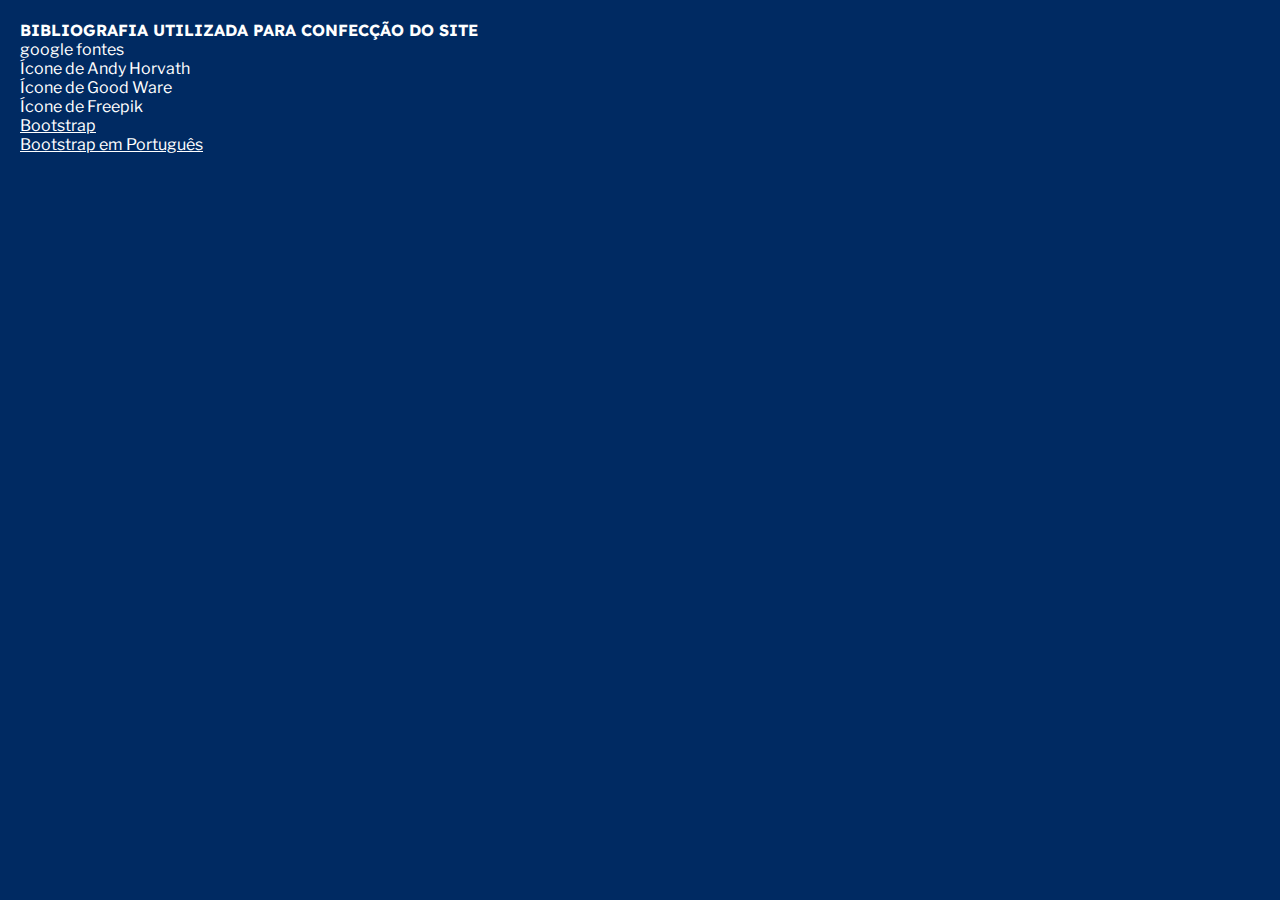
==== HTML/bibliografia.html @ 3e8addc8 "03 de março de 2024" ====
<!DOCTYPE html>
<html lang="en">

<head>
    <meta charset="UTF-8">
    <meta name="viewport" content="width=device-width, initial-scale=1.0">
    <title>Bibliografia</title>
    <link rel="stylesheet" href="../CSS/bibliografia.css">
    <!-- Google Fonts : -->
    <link
        href="https://fonts.googleapis.com/css2?family=Lexend:wght@100..900&family=Noto+Sans:ital,wght@0,100..900;1,100..900&display=swap"
        rel="stylesheet">
    <link href="https://fonts.googleapis.com/css2?family=Libre+Franklin:ital,wght@0,500;1,500&display=swap"
        rel="stylesheet">

</head>

<body>
    <!-- Falar da criação do site -->
    <p class="texto_body_titulo"><strong>BIBLIOGRAFIA UTILIZADA PARA CONFECÇÃO DO SITE</strong></p>
    <ul>
        <li><a class="texto_body_texto">google fontes</a></li>
        <li><a class="texto_body_texto">Ícone de Andy Horvath</a></li>
        <li><a class="texto_body_texto">Ícone de Good Ware</a></li>
        <li><a class="texto_body_texto">Ícone de Freepik</a></li>
        <li><a class="texto_body_texto" href="https://getbootstrap.com/">Bootstrap</a></li>
        <li><a class="texto_body_texto" href="https://getbootstrap.com.br/">Bootstrap em Português</a></li>
        
        
    </ul>

    <div class="images_students">

    </div>
</body>

</html>
---- CSS/bibliografia.css ----
*{
    margin: 0;
    padding: 0;
    box-sizing: border-box;
}

:root{
    --azul_escuro : #004AAD;
    --altura_cabecalho: 70px;
    --cor_body: #002A62; 
}

a{
    color: white; 
}
body {
    font-family: poppins, sans-serif;
    background-color: var(--cor_body);
}

.texto_body_titulo{
    color: white;
    font-family: "Lexend", Arial, Helvetica, sans-serif;
    margin-top: 20px;
    margin-left: 20px;
}
.texto_body_texto{
    color: white;
    font-family: "Libre Franklin", Arial, Helvetica, sans-serif;
    margin-left: 20px;
    display: inline-block;
}
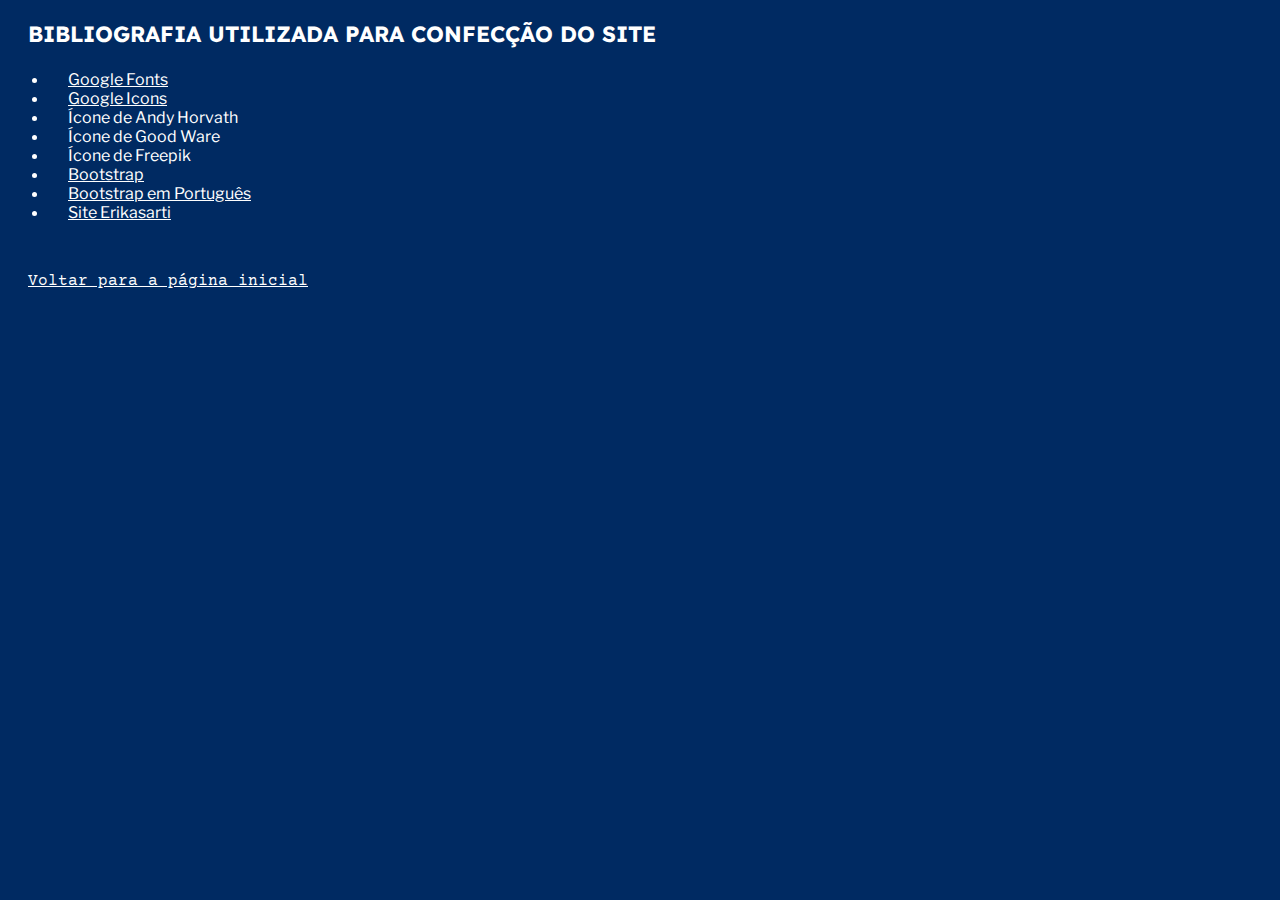
==== commit 416597dc: "10/03/2024" ====
--- a/HTML/bibliografia.html
+++ b/HTML/bibliografia.html
@@ -12,24 +12,32 @@
         rel="stylesheet">
     <link href="https://fonts.googleapis.com/css2?family=Libre+Franklin:ital,wght@0,500;1,500&display=swap"
         rel="stylesheet">
-
+    <link
+        href="https://fonts.googleapis.com/css2?family=Courier+Prime:ital,wght@0,400;0,700;1,400;1,700&family=Gabarito&family=Lato&family=Lumanosimo&family=Poppins:ital,wght@0,100;0,300;0,400;1,300&family=Ysabeau+SC:wght@500;600;700&display=swap"
+        rel="stylesheet">
+    <!-- Bootstrap : -->
+    <script src="https://cdn.jsdelivr.net/npm/bootstrap@5.3.3/dist/js/bootstrap.bundle.min.js"
+        integrity="sha384-YvpcrYf0tY3lHB60NNkmXc5s9fDVZLESaAA55NDzOxhy9GkcIdslK1eN7N6jIeHz"
+        crossorigin="anonymous"></script>
 </head>
 
 <body>
     <!-- Falar da criação do site -->
     <p class="texto_body_titulo"><strong>BIBLIOGRAFIA UTILIZADA PARA CONFECÇÃO DO SITE</strong></p>
     <ul>
-        <li><a class="texto_body_texto">google fontes</a></li>
+        <li><a class="texto_body_texto" href="https://fonts.google.com/">Google Fonts</a></li>
+        <li><a class="texto_body_texto" href="https://fonts.google.com/icons">Google Icons</a></li>
         <li><a class="texto_body_texto">Ícone de Andy Horvath</a></li>
         <li><a class="texto_body_texto">Ícone de Good Ware</a></li>
         <li><a class="texto_body_texto">Ícone de Freepik</a></li>
         <li><a class="texto_body_texto" href="https://getbootstrap.com/">Bootstrap</a></li>
         <li><a class="texto_body_texto" href="https://getbootstrap.com.br/">Bootstrap em Português</a></li>
-        
-        
+        <li><a class="texto_body_texto" href="https://erikasarti.com/html/acentuacao-caracteres-especiais/">Site Erikasarti</a></li>
     </ul>
 
-    <div class="images_students">
+    <br>
+    <p class="voltar_pag_inicial"><a href="../index.html">Voltar para a página inicial</a></p>
+
 
     </div>
 </body>
--- a/CSS/bibliografia.css
+++ b/CSS/bibliografia.css
@@ -1,12 +1,5 @@
-*{
-    margin: 0;
-    padding: 0;
-    box-sizing: border-box;
-}
 
 :root{
-    --azul_escuro : #004AAD;
-    --altura_cabecalho: 70px;
     --cor_body: #002A62; 
 }
 
@@ -14,19 +7,24 @@
     color: white; 
 }
 body {
-    font-family: poppins, sans-serif;
+    color: white;
     background-color: var(--cor_body);
 }
 
 .texto_body_titulo{
     color: white;
     font-family: "Lexend", Arial, Helvetica, sans-serif;
+    font-size: 22px;
     margin-top: 20px;
     margin-left: 20px;
 }
 .texto_body_texto{
     color: white;
     font-family: "Libre Franklin", Arial, Helvetica, sans-serif;
+    margin-left: 20px; 
+} 
+.voltar_pag_inicial{
+    font-family: 'Courier Prime', Arial, Helvetica, sans-serif; 
+    font-size: 16px;
     margin-left: 20px;
-    display: inline-block;
-}
+}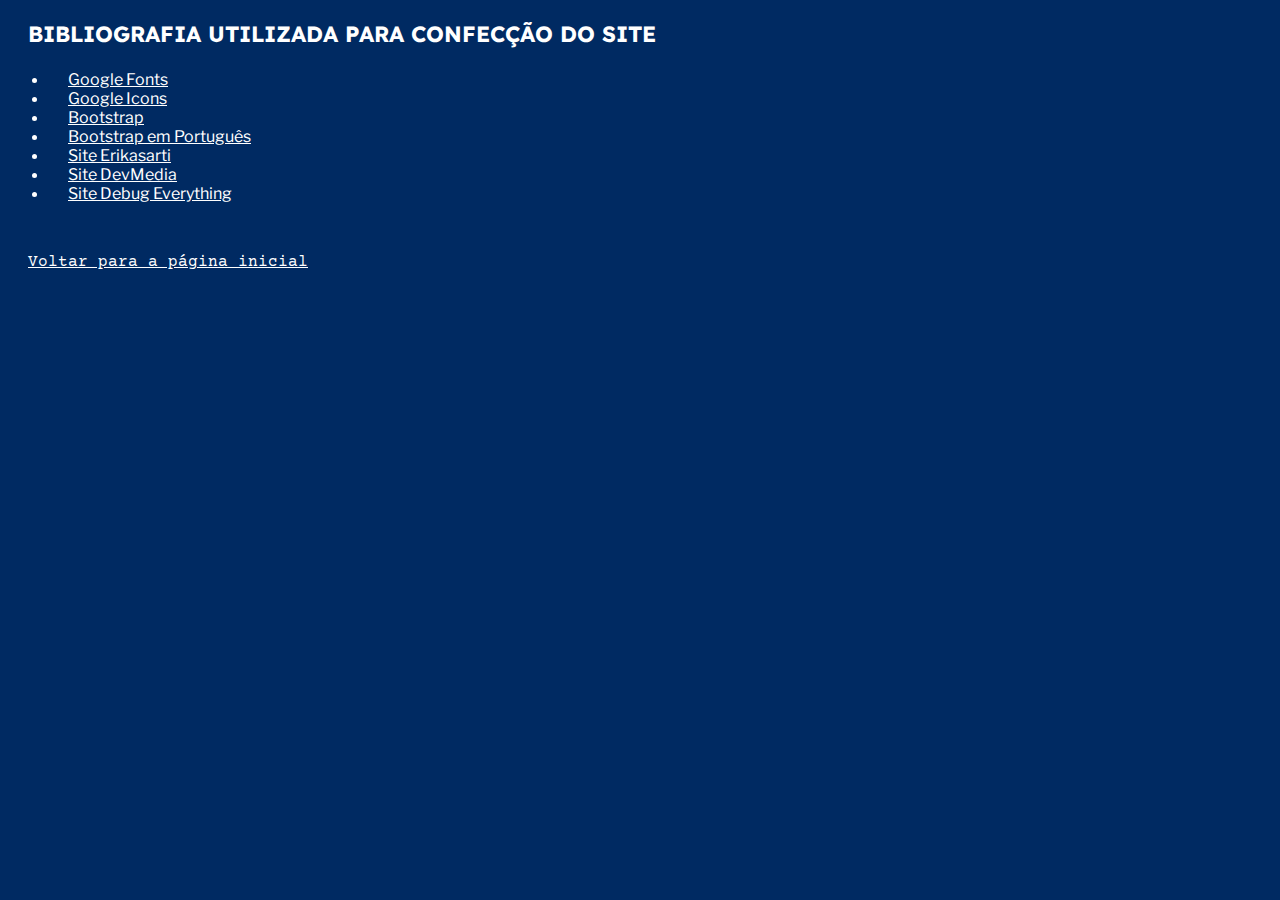
==== commit 64fd2c24: "17março" ====
--- a/HTML/bibliografia.html
+++ b/HTML/bibliografia.html
@@ -27,19 +27,19 @@
     <ul>
         <li><a class="texto_body_texto" href="https://fonts.google.com/">Google Fonts</a></li>
         <li><a class="texto_body_texto" href="https://fonts.google.com/icons">Google Icons</a></li>
-        <li><a class="texto_body_texto">Ícone de Andy Horvath</a></li>
-        <li><a class="texto_body_texto">Ícone de Good Ware</a></li>
-        <li><a class="texto_body_texto">Ícone de Freepik</a></li>
         <li><a class="texto_body_texto" href="https://getbootstrap.com/">Bootstrap</a></li>
         <li><a class="texto_body_texto" href="https://getbootstrap.com.br/">Bootstrap em Português</a></li>
-        <li><a class="texto_body_texto" href="https://erikasarti.com/html/acentuacao-caracteres-especiais/">Site Erikasarti</a></li>
+        <li><a class="texto_body_texto" href="https://erikasarti.com/html/acentuacao-caracteres-especiais/">Site
+                Erikasarti</a></li>
+        <li><a class="texto_body_texto" href="https://www.devmedia.com.br/listas-em-html/23853#defini%C3%A7%C3%A3o">Site
+                DevMedia</a></li>
+        <li><a class="texto_body_texto"
+                href="https://blog.debugeverything.com/pt/javascript-operadores-de-comparacao/">Site Debug
+                Everything</a></li>
     </ul>
 
     <br>
     <p class="voltar_pag_inicial"><a href="../index.html">Voltar para a página inicial</a></p>
-
-
-    </div>
 </body>
 
 </html>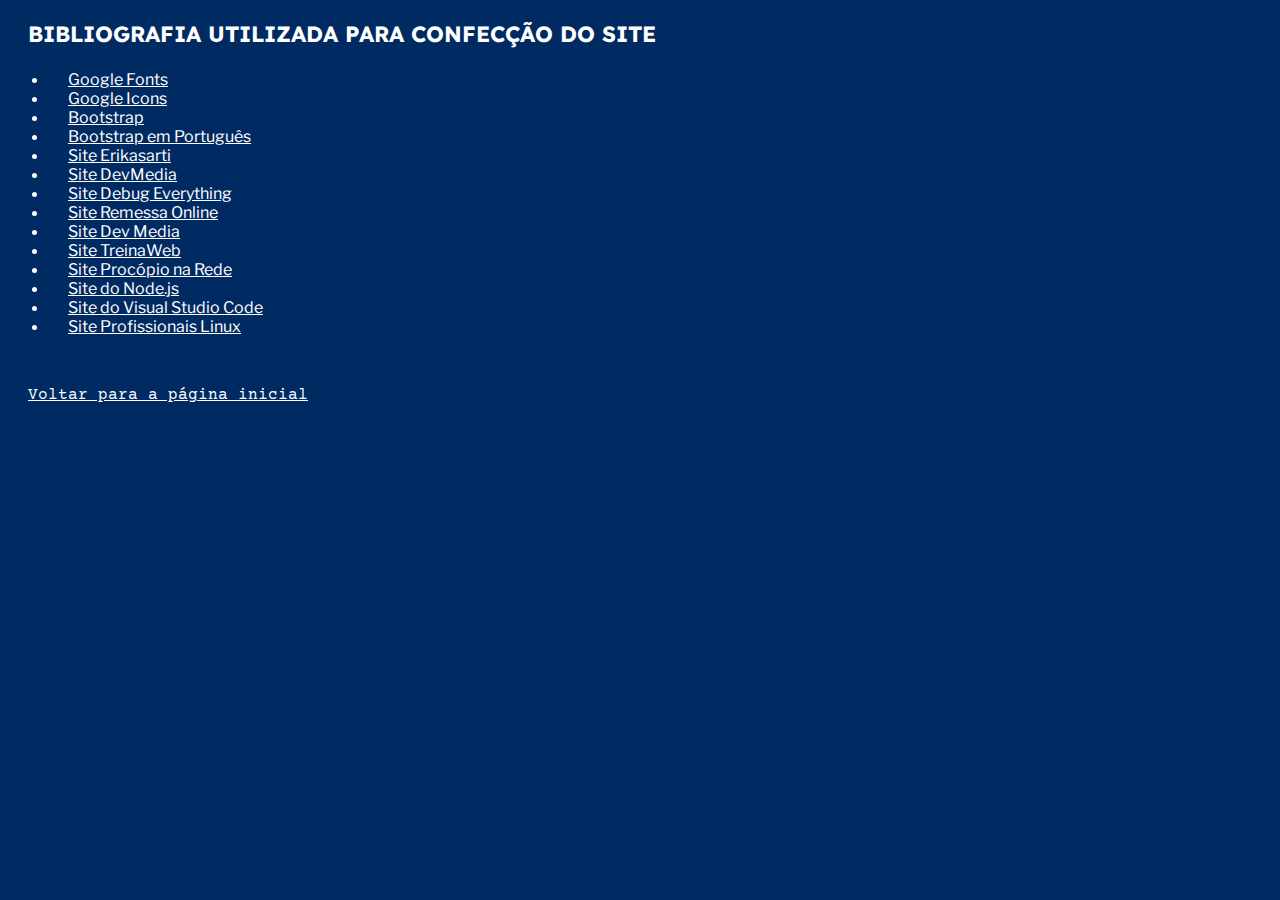
==== commit a5d8e79d: "07 de abril de 2024" ====
--- a/HTML/bibliografia.html
+++ b/HTML/bibliografia.html
@@ -30,12 +30,44 @@
         <li><a class="texto_body_texto" href="https://getbootstrap.com/">Bootstrap</a></li>
         <li><a class="texto_body_texto" href="https://getbootstrap.com.br/">Bootstrap em Português</a></li>
         <li><a class="texto_body_texto" href="https://erikasarti.com/html/acentuacao-caracteres-especiais/">Site
-                Erikasarti</a></li>
+                Erikasarti
+            </a></li>
         <li><a class="texto_body_texto" href="https://www.devmedia.com.br/listas-em-html/23853#defini%C3%A7%C3%A3o">Site
-                DevMedia</a></li>
+                DevMedia
+            </a></li>
         <li><a class="texto_body_texto"
                 href="https://blog.debugeverything.com/pt/javascript-operadores-de-comparacao/">Site Debug
-                Everything</a></li>
+                Everything
+            </a></li>
+            <li><a class="texto_body_texto"
+                href="https://www.remessaonline.com.br/blog/visual-studio-code-confira-as-principais-funcoes-da-ferramenta/">Site
+                Remessa Online
+            </a></li>
+            <li><a class="texto_body_texto"
+                href="https://www.devmedia.com.br/introducao-ao-visual-studio-code/34418">Site
+                Dev Media
+            </a></li>
+            <li><a class="texto_body_texto"
+                href="https://www.treinaweb.com.br/blog/vs-code-o-que-e-e-por-que-voce-deve-usar#google_vignette">Site
+                TreinaWeb
+            </a></li>
+            <li><a class="texto_body_texto"
+                href="https://drive.google.com/file/d/1dwvRo8vsEoAUvefFPKkS91Txsn5tm6kn/view?usp=sharing">Site
+                Procópio na Rede 
+            </a></li>
+            <li><a class="texto_body_texto"
+                href="https://nodejs.org/en">Site
+                do Node.js
+            </a></li>
+            <li><a class="texto_body_texto"
+                href="https://code.visualstudio.com/">Site
+                do Visual Studio Code
+            </a></li>
+            <li><a class="texto_body_texto"
+                href="https://e-tinet.com/node-js-entenda-o-que/">Site
+                Profissionais Linux
+            </a></li>
+
     </ul>
 
     <br>
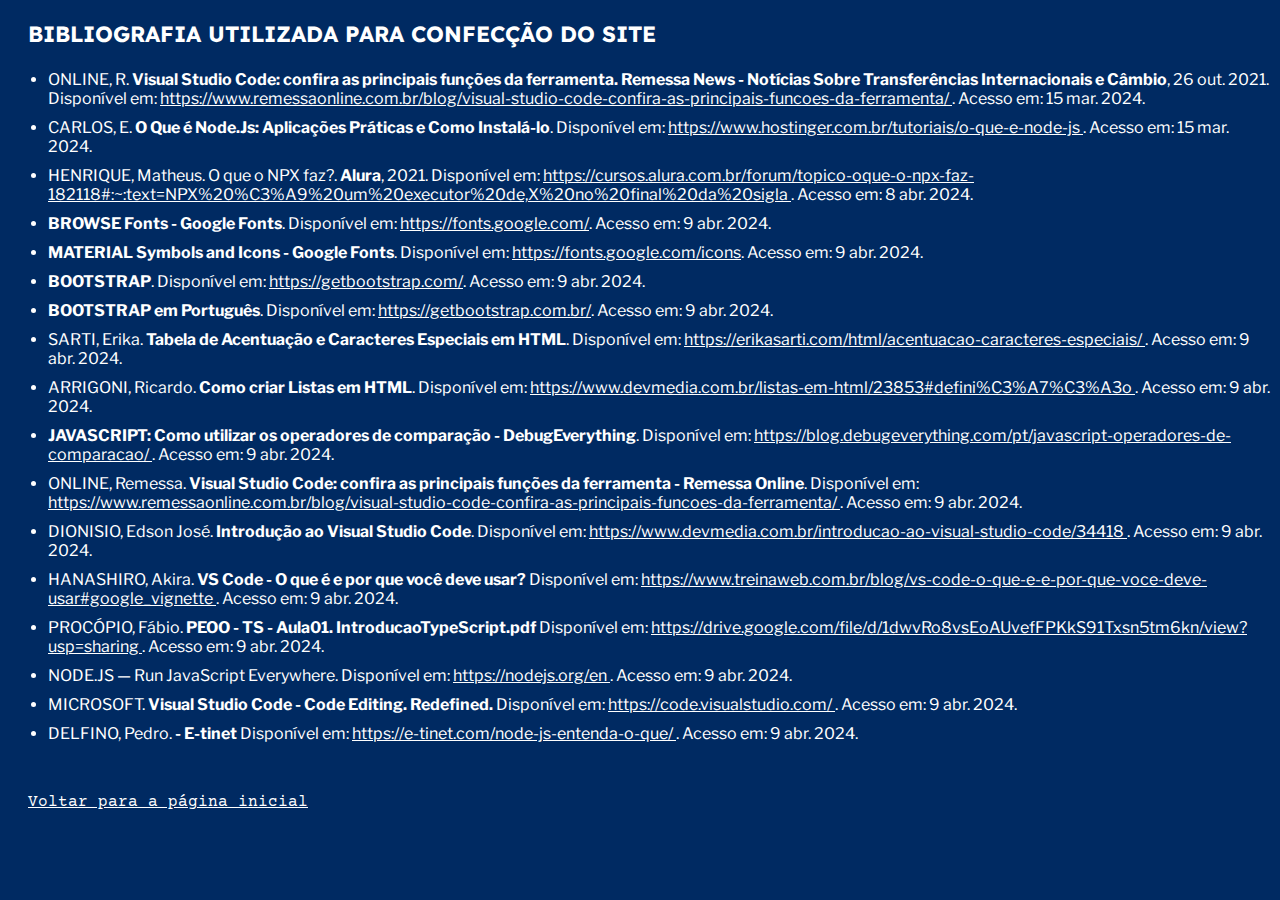
==== commit c4682e16: "09 de abril de 2024" ====
--- a/HTML/bibliografia.html
+++ b/HTML/bibliografia.html
@@ -25,49 +25,159 @@
     <!-- Falar da criação do site -->
     <p class="texto_body_titulo"><strong>BIBLIOGRAFIA UTILIZADA PARA CONFECÇÃO DO SITE</strong></p>
     <ul>
-        <li><a class="texto_body_texto" href="https://fonts.google.com/">Google Fonts</a></li>
-        <li><a class="texto_body_texto" href="https://fonts.google.com/icons">Google Icons</a></li>
-        <li><a class="texto_body_texto" href="https://getbootstrap.com/">Bootstrap</a></li>
-        <li><a class="texto_body_texto" href="https://getbootstrap.com.br/">Bootstrap em Português</a></li>
-        <li><a class="texto_body_texto" href="https://erikasarti.com/html/acentuacao-caracteres-especiais/">Site
-                Erikasarti
-            </a></li>
-        <li><a class="texto_body_texto" href="https://www.devmedia.com.br/listas-em-html/23853#defini%C3%A7%C3%A3o">Site
-                DevMedia
-            </a></li>
-        <li><a class="texto_body_texto"
-                href="https://blog.debugeverything.com/pt/javascript-operadores-de-comparacao/">Site Debug
-                Everything
-            </a></li>
-            <li><a class="texto_body_texto"
-                href="https://www.remessaonline.com.br/blog/visual-studio-code-confira-as-principais-funcoes-da-ferramenta/">Site
-                Remessa Online
-            </a></li>
-            <li><a class="texto_body_texto"
-                href="https://www.devmedia.com.br/introducao-ao-visual-studio-code/34418">Site
-                Dev Media
-            </a></li>
-            <li><a class="texto_body_texto"
-                href="https://www.treinaweb.com.br/blog/vs-code-o-que-e-e-por-que-voce-deve-usar#google_vignette">Site
-                TreinaWeb
-            </a></li>
-            <li><a class="texto_body_texto"
-                href="https://drive.google.com/file/d/1dwvRo8vsEoAUvefFPKkS91Txsn5tm6kn/view?usp=sharing">Site
-                Procópio na Rede 
-            </a></li>
-            <li><a class="texto_body_texto"
-                href="https://nodejs.org/en">Site
-                do Node.js
-            </a></li>
-            <li><a class="texto_body_texto"
-                href="https://code.visualstudio.com/">Site
-                do Visual Studio Code
-            </a></li>
-            <li><a class="texto_body_texto"
-                href="https://e-tinet.com/node-js-entenda-o-que/">Site
-                Profissionais Linux
-            </a></li>
 
+        <li class="texto_body_texto">
+            ONLINE, R.
+            <strong>Visual Studio Code: confira as principais funções da ferramenta. Remessa News - Notícias Sobre
+                Transferências Internacionais e Câmbio</strong>, 26 out. 2021. Disponível em: 
+            <a href="https://www.remessaonline.com.br/blog/visual-studio-code-confira-as-principais-funcoes-da-ferramenta/"
+                target="_blank">https://www.remessaonline.com.br/blog/visual-studio-code-confira-as-principais-funcoes-da-ferramenta/
+            </a>.
+            Acesso em: 15 mar. 2024.
+        </li>
+
+        <li class="texto_body_texto">
+            CARLOS, E.
+            <strong>O Que é Node.Js: Aplicações Práticas e Como Instalá-lo</strong>. Disponível em: 
+            <a href="https://www.hostinger.com.br/tutoriais/o-que-e-node-js"
+                target="_blank">https://www.hostinger.com.br/tutoriais/o-que-e-node-js
+            </a>.
+            Acesso em: 15 mar. 2024.
+        </li>
+
+        <li class="texto_body_texto">
+            HENRIQUE, Matheus. O que o NPX faz?.
+            <strong>Alura</strong>, 2021. Disponível em: 
+            <a href="https://cursos.alura.com.br/forum/topico-oque-o-npx-faz-182118#:~:text=NPX%20%C3%A9%20um%20executor%20de,X%20no%20final%20da%20sigla"
+                target="_blank">https://cursos.alura.com.br/forum/topico-oque-o-npx-faz-182118#:~:text=NPX%20%C3%A9%20um%20executor%20de,X%20no%20final%20da%20sigla
+            </a>.
+            Acesso em: 8 abr. 2024.
+        </li>
+
+        <!-- Google Fonts -->
+        <li class="texto_body_texto">
+            <strong>BROWSE Fonts - Google Fonts</strong>. Disponível em:
+            <a href="https://fonts.google.com/" target="_blank">https://fonts.google.com/</a>.
+            Acesso em: 9 abr. 2024.
+        </li>
+
+        <!-- Google Icons -->
+        <li class="texto_body_texto">
+            <strong>MATERIAL Symbols and Icons - Google Fonts</strong>. Disponível em:
+            <a href="https://fonts.google.com/icons" target="_blank">https://fonts.google.com/icons</a>.
+            Acesso em: 9 abr. 2024.
+        </li>
+
+        <!-- BOOTSTRAP -->
+        <li class="texto_body_texto">
+            <strong>BOOTSTRAP</strong>. Disponível em:
+            <a href="https://getbootstrap.com/" target="_blank">https://getbootstrap.com/</a>.
+            Acesso em: 9 abr. 2024.
+        </li>
+
+        <!-- BOOTSTRAP em Português -->
+        <li class="texto_body_texto">
+            <strong>BOOTSTRAP em Português</strong>. Disponível em:
+            <a href="https://getbootstrap.com.br/" target="_blank">https://getbootstrap.com.br/</a>.
+            Acesso em: 9 abr. 2024.
+        </li>
+
+        <!-- Tabela de Acentuação e Caracteres Especiais em HTML -->
+        <li class="texto_body_texto">
+            SARTI, Erika.
+            <strong>Tabela de Acentuação e Caracteres Especiais em HTML</strong>. Disponível em:
+            <a href="https://erikasarti.com/html/acentuacao-caracteres-especiais/"
+                target="_blank">https://erikasarti.com/html/acentuacao-caracteres-especiais/
+            </a>.
+            Acesso em: 9 abr. 2024.
+        </li>
+
+        <!-- Como criar Listas em HTML -->
+        <li class="texto_body_texto">
+            ARRIGONI, Ricardo.
+            <strong>Como criar Listas em HTML</strong>. Disponível em:
+            <a href="https://www.devmedia.com.br/listas-em-html/23853#defini%C3%A7%C3%A3o"
+                target="_blank">https://www.devmedia.com.br/listas-em-html/23853#defini%C3%A7%C3%A3o
+            </a>.
+            Acesso em: 9 abr. 2024.
+        </li>
+
+        <!-- Como utilizar os operadores de comparação -->
+        <li class="texto_body_texto">
+            <strong>JAVASCRIPT: Como utilizar os operadores de comparação - DebugEverything</strong>. Disponível em:
+            <a href="https://blog.debugeverything.com/pt/javascript-operadores-de-comparacao/"
+                target="_blank">https://blog.debugeverything.com/pt/javascript-operadores-de-comparacao/
+            </a>.
+            Acesso em: 9 abr. 2024.
+        </li>
+
+        <!-- Visual Studio Code: confira as principais funções da ferramenta -->
+        <li class="texto_body_texto">
+            ONLINE, Remessa.
+            <strong>Visual Studio Code: confira as principais funções da ferramenta - Remessa Online</strong>.
+            Disponível em:
+            <a href="https://www.remessaonline.com.br/blog/visual-studio-code-confira-as-principais-funcoes-da-ferramenta/"
+                target="_blank">https://www.remessaonline.com.br/blog/visual-studio-code-confira-as-principais-funcoes-da-ferramenta/
+            </a>.
+            Acesso em: 9 abr. 2024.
+        </li>
+
+        <!-- Introdução ao Visual Studio Code -->
+        <li class="texto_body_texto">
+            DIONISIO, Edson José.
+            <strong>Introdução ao Visual Studio Code</strong>. Disponível em:
+            <a href="https://www.devmedia.com.br/introducao-ao-visual-studio-code/34418"
+                target="_blank">https://www.devmedia.com.br/introducao-ao-visual-studio-code/34418
+            </a>.
+            Acesso em: 9 abr. 2024.
+        </li>
+
+        <!-- VS Code - O que é e por que você deve usar? -->
+        <li class="texto_body_texto">
+            HANASHIRO, Akira.
+            <strong>VS Code - O que é e por que você deve usar?</strong> Disponível em:
+            <a href="https://www.treinaweb.com.br/blog/vs-code-o-que-e-e-por-que-voce-deve-usar#google_vignette"
+                target="_blank">https://www.treinaweb.com.br/blog/vs-code-o-que-e-e-por-que-voce-deve-usar#google_vignette
+            </a>.
+            Acesso em: 9 abr. 2024.
+        </li>
+
+        <!-- PEOO - TS - Aula01. IntroducaoTypeScript.pdf -->
+        <li class="texto_body_texto">
+            PROCÓPIO, Fábio.
+            <strong>PEOO - TS - Aula01. IntroducaoTypeScript.pdf</strong> Disponível em:
+            <a href="https://drive.google.com/file/d/1dwvRo8vsEoAUvefFPKkS91Txsn5tm6kn/view?usp=sharing"
+                target="_blank">https://drive.google.com/file/d/1dwvRo8vsEoAUvefFPKkS91Txsn5tm6kn/view?usp=sharing
+            </a>.
+            Acesso em: 9 abr. 2024.
+        </li>
+
+        <!-- NODE.JS -->
+        <li class="texto_body_texto">
+            NODE.JS — Run JavaScript Everywhere. Disponível em:
+            <a href="https://nodejs.org/en" target="_blank">https://nodejs.org/en
+            </a>.
+            Acesso em: 9 abr. 2024.
+        </li>
+
+        <!-- Visual Studio Code -->
+        <li class="texto_body_texto">
+            MICROSOFT.
+            <strong>Visual Studio Code - Code Editing. Redefined.</strong> Disponível em:
+            <a href="https://code.visualstudio.com/" target="_blank">https://code.visualstudio.com/
+            </a>.
+            Acesso em: 9 abr. 2024.
+        </li>
+
+        <!-- Visual Studio Code -->
+        <li class="texto_body_texto">
+            DELFINO, Pedro.
+            <strong>- E-tinet</strong> Disponível em:
+            <a href="https://e-tinet.com/node-js-entenda-o-que/"
+                target="_blank">https://e-tinet.com/node-js-entenda-o-que/
+            </a>.
+            Acesso em: 9 abr. 2024.
+        </li>
     </ul>
 
     <br>
--- a/CSS/bibliografia.css
+++ b/CSS/bibliografia.css
@@ -20,8 +20,8 @@
 }
 .texto_body_texto{
     color: white;
-    font-family: "Libre Franklin", Arial, Helvetica, sans-serif;
-    margin-left: 20px; 
+    font-family: "Libre Franklin", Arial, Helvetica, sans-serif; 
+    margin-bottom: 10px;
 } 
 .voltar_pag_inicial{
     font-family: 'Courier Prime', Arial, Helvetica, sans-serif; 
